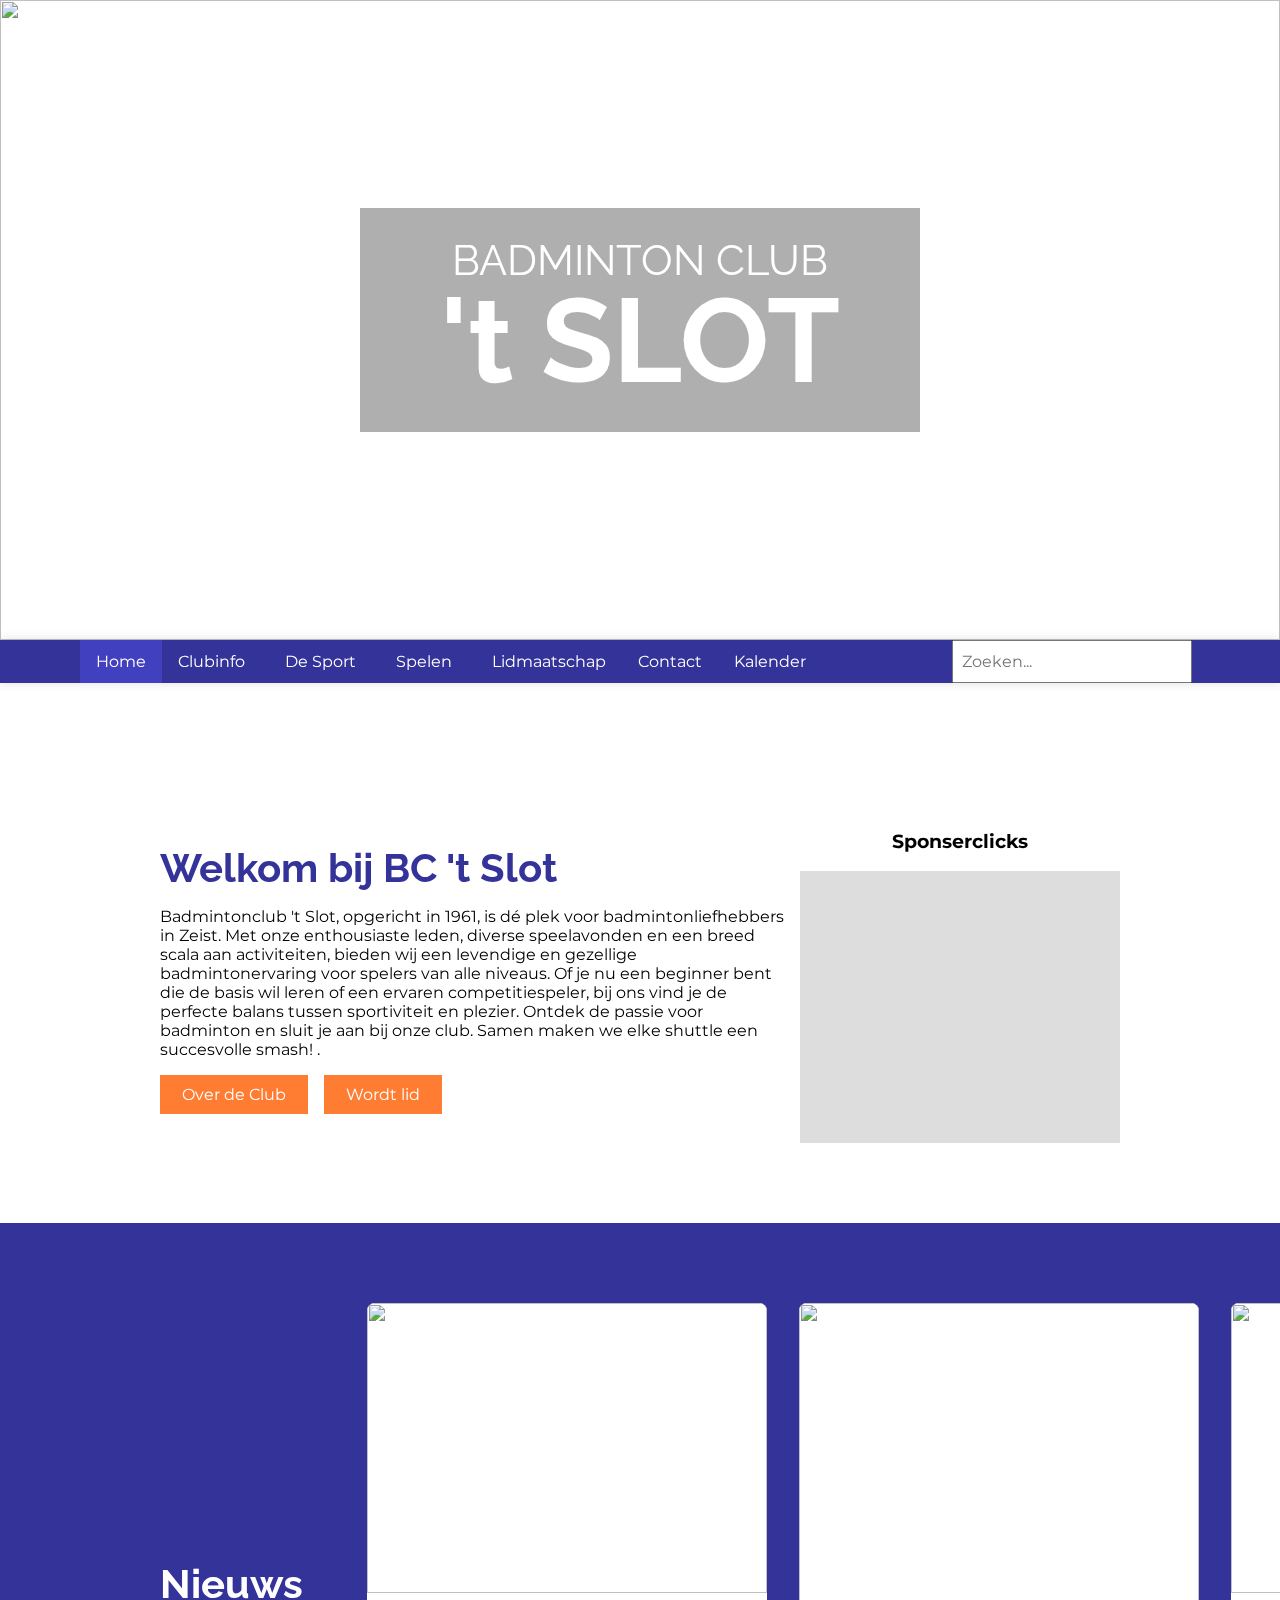
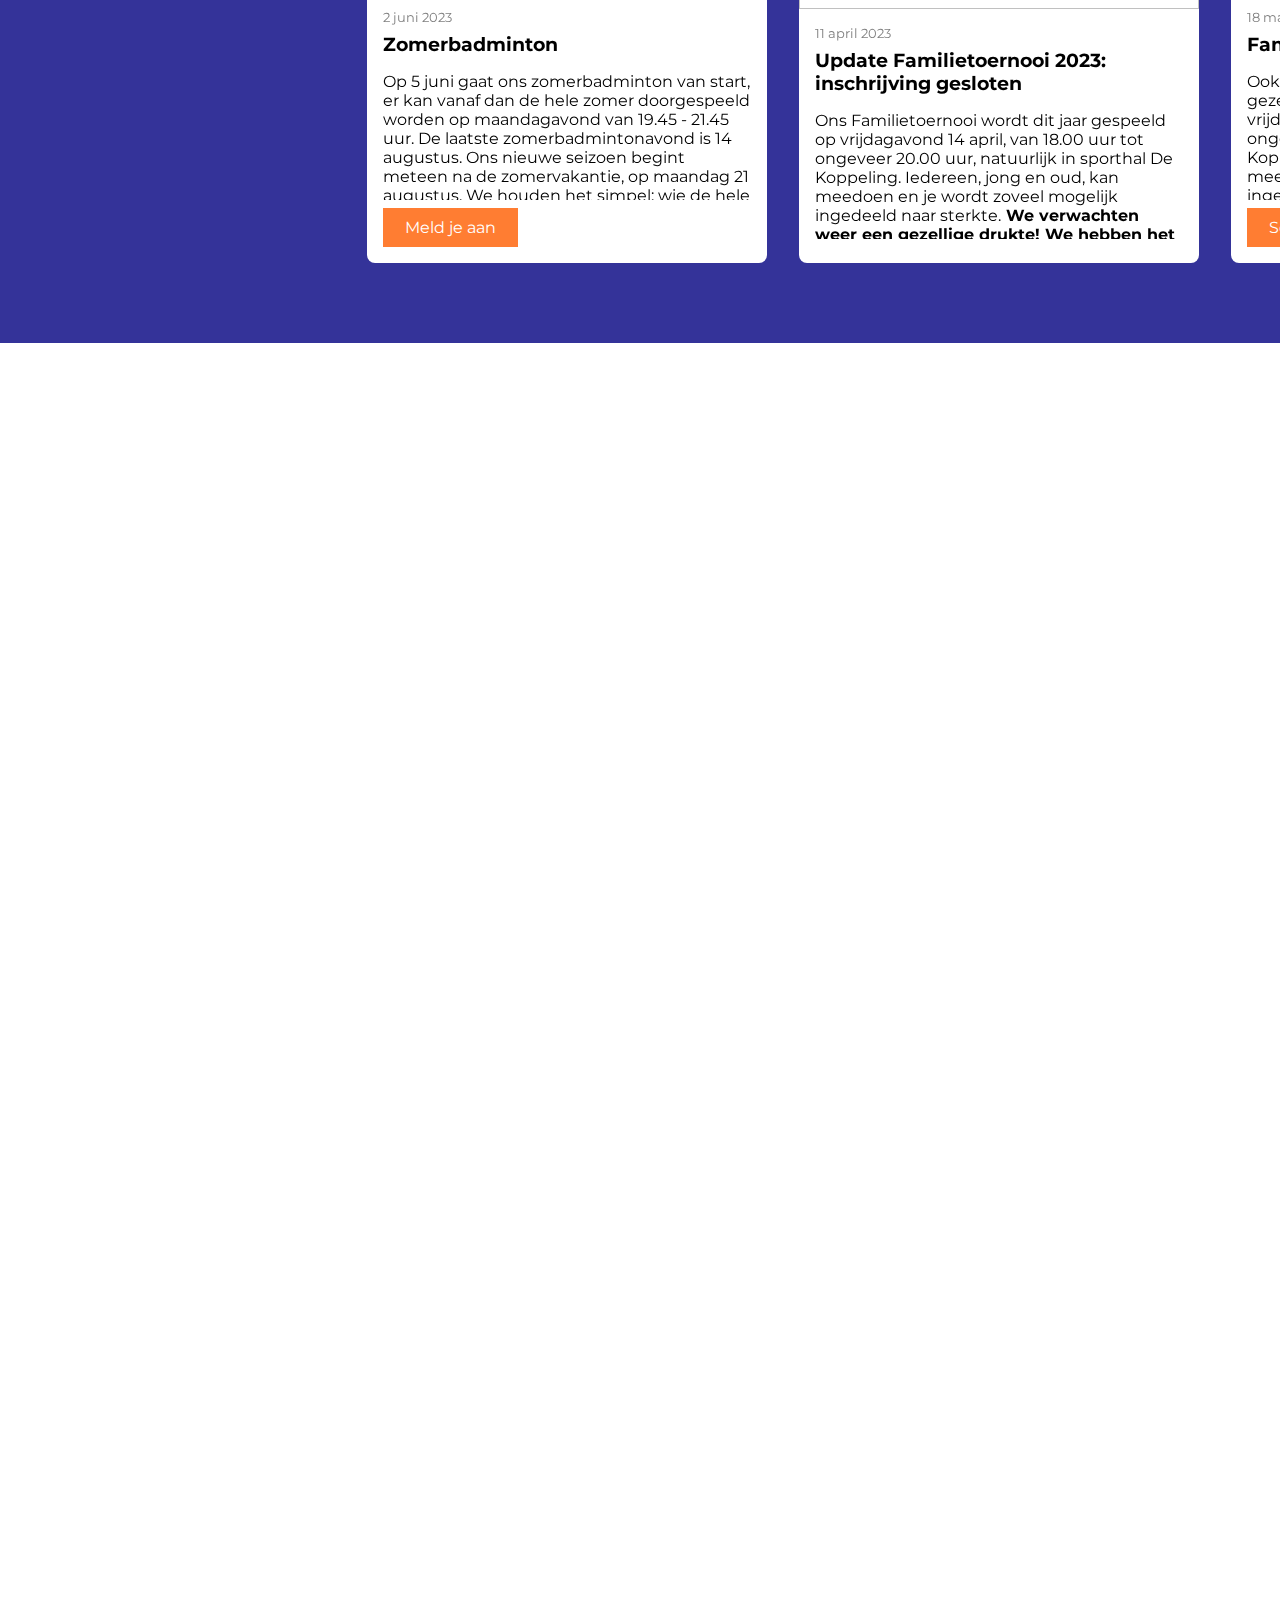
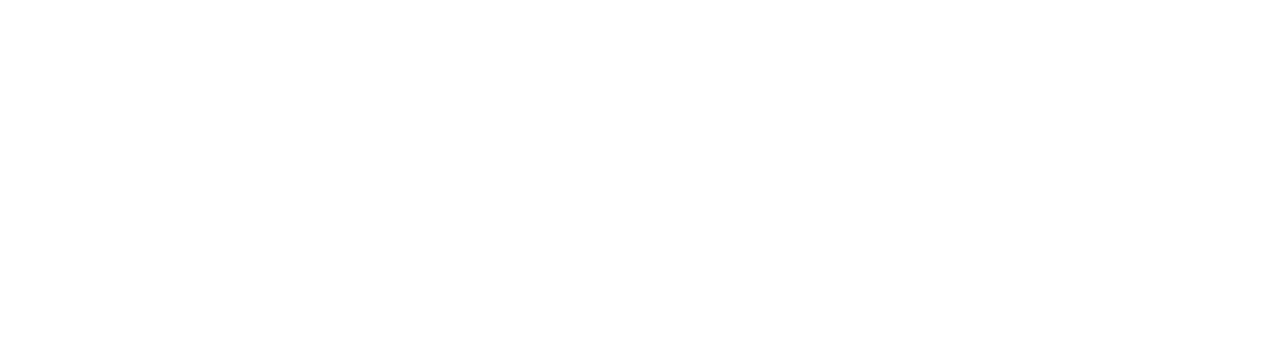
==== index.html @ 77507aa8 "fixed news cards" ====
<!DOCTYPE html>
<html lang="en">

<head>
	<meta charset="UTF-8">
	<meta http-equiv="X-UA-Compatible" content="IE=edge">
	<meta name="viewport" content="width=device-width, initial-scale=1.0">
	<link rel="stylesheet" href="/style.css">
	<script src="https://kit.fontawesome.com/53f2769d4a.js" crossorigin="anonymous"></script>
	<title>BC 't slot</title>
</head>

<body>
	<header>
		<img class="fluid"
			src="https://images.unsplash.com/photo-1626224583764-f87db24ac4ea?ixlib=rb-4.0.3&ixid=M3wxMjA3fDB8MHxwaG90by1wYWdlfHx8fGVufDB8fHx8fA%3D%3D&auto=format&fit=crop&w=2000&q=80"
			alt="">
		<div class="title">
			<span>Badminton Club</span>
			<h1>'t SLOT</h1>
		</div>
	</header>
	<nav>
		<ul>
			<li class="active"><a href="#0">Home</a></li>
			<li>
				<a href="#0">Clubinfo<i class="fa-solid fa-chevron-down"></i></a>
				<ul class="dropdown">
					<li><a href="#0">Over BC't slot</a></li>
					<li><a href="#0">Speeltijden</a></li>
					<li><a href="#0">Bestuur en Commissies</a></li>
					<li><a href="#0">Sporthal</a></li>
					<li><a href="#0">Statuten</a></li>
					<li><a href="#0">Sponsor Kliks</a></li>
				</ul>
			</li>
			<li><a href="#0">De Sport<i class="fa-solid fa-chevron-down"></i></a>
				<ul class="dropdown">
					<li><a href="#0">Spelregels</a></li>
					<li><a href="#0">Materialen</a></li>
					<li><a href="#0">Blessurepreventie</a></li>
					<li><a href="#0">Historie</a></li>
				</ul>
			</li>
			<li><a href="#0">Spelen<i class="fa-solid fa-chevron-down"></i></a>
				<ul class="dropdown">
					<li><a href="#0">Speeltijden</a></li>
					<li><a href="#0">Traning en Vrijsplen</a></li>
					<li><a href="#0">Competitie</a></li>
				</ul>
			</li>
			<li><a href="#0">Lidmaatschap</a></li>
			<li><a href="#0">Contact</a></li>
			<li><a href="#0">Kalender</a></li>
		</ul>
		<form class="search">
			<input type="text" class="search-input" placeholder="Zoeken...">
			<button title="zoeken" type="submit" class="search-button"><i class="fa fa-search" aria-hidden="true"></i>
			</button>
			<button title="geavanceerd zoeken" type="submit" class="search-button"><i class="fa fa-gear"></i>
			</button>
		</form>
	</nav>
	<main>
		<section>
			<div class="split">
				<div class="content">
					<h2>Welkom bij BC 't Slot</h2>
					<p>Badmintonclub 't Slot, opgericht in 1961, is dé plek voor badmintonliefhebbers in Zeist. Met onze
						enthousiaste leden, diverse speelavonden en een breed scala aan activiteiten, bieden wij een
						levendige en
						gezellige badmintonervaring voor spelers van alle niveaus. Of je nu een beginner bent die de
						basis
						wil leren
						of een ervaren competitiespeler, bij ons vind je de perfecte balans tussen sportiviteit en
						plezier.
						Ontdek
						de passie voor badminton en sluit je aan bij onze club. Samen maken we elke shuttle een
						succesvolle
						smash!
						.</p>
					<div class="split"><button>Over de Club</button><button>Wordt lid</button></div>
				</div>
				<div class="detail">
					<h3 style="width: 100%; text-align: center;">Sponserclicks</h3>
					<div style="background-color: #ddd; width: 20rem; height: 17rem;"></div>
				</div>
			</div>
		</section>

		<section id="news">

			<div id="news-cards">
				<h2>Nieuws</h2>
				<!-- zomerbadminton -->
				<div class="news-card">
					<div class="detail">
						<img class="news-image fluid" src="https://www.bctslot.nl/file/801930/" alt="">
					</div>
					<div class="content">
						<span class="news-date">2 juni 2023</span>

						<h3 class="news-title">
							Zomerbadminton
						</h3>
						<p>Op 5 juni gaat ons zomerbadminton van start, er kan vanaf dan de hele zomer doorgespeeld
							worden
							op
							maandagavond van 19.45 - 21.45 uur. De laatste zomerbadmintonavond is 14 augustus. Ons
							nieuwe
							seizoen begint meteen na de zomervakantie, op maandag 21 augustus. We houden het simpel: wie
							de
							hele
							zomer mee wil doen op deze extra speelavonden betaalt een vast bedrag van € 35,- voor 11x
							spelen.
							Wil je alleen maar tot aan de zomervakantie, of juist alleen ín de zomervakantie, spelen,
							dan
							betaal
							je € 25,- voor 6x spelen. Lees op <a href="#0">deze pagina</a> hoe je je kunt aanmelden en
							betalen.
						</p>
						<div class="button-container">
							<button>Meld je aan</button>
						</div>
					</div>
				</div>
				<!-- familie toernoei inschrijving gesloten -->
				<div class="news-card">
					<div class="detail">
						<img class="news-image fluid" src="https://www.bctslot.nl/file/99368/" alt="">
					</div>
					<div class="content">
						<span class="news-date">11 april 2023</span>

						<h3 class="news-title">
							Update Familietoernooi 2023: inschrijving gesloten
						</h3>
						<p>Ons Familietoernooi wordt dit jaar gespeeld op vrijdagavond 14 april, van 18.00 uur tot
							ongeveer 20.00 uur, natuurlijk in sporthal De Koppeling. Iedereen, jong en oud, kan meedoen
							en je wordt zoveel mogelijk ingedeeld naar sterkte.<b>
								We verwachten weer een gezellige drukte!
								We hebben het maximale aantal deelnemers bereikt, de inschrijving voor het toernooi is
								gesloten.
							</b>

						</p>
					</div>

				</div>
				<!-- familie toernoei inschrijving -->
				<div class="news-card">
					<div class="detail">
						<img class="news-image fluid" src="https://www.bctslot.nl/file/99368/" alt="">
					</div>
					<div class="content">
						<span class="news-date">18 maart 2023</span>

						<h3 class="news-title">
							Familietoernooi 2023
						</h3>
						<p>Ook in 2023 organiseren we weer ons altijd gezellige Familietoernooi, dit jaar op
							vrijdagavond 14 april, van 18.00 uur tot ongeveer 20.00 uur, natuurlijk in sporthal De
							Koppeling. Iedereen, jong en oud, kan meedoen en je wordt zoveel mogelijk ingedeeld naar
							sterkte. Je kunt je opgeven samen met je zusje, broer, zoon, vriendinnetje, opa, nichtje,
							vader, vriend, achterbetoverstieftante, date, schoonzwager, vrouw, buurman, neefje, collega,
							pakketbezorger of ander 'familielid'. Heb je niemand om mee te spelen? Dan zoeken wij gewoon
							iemand voor je! Meedoen kost niks en er zijn vette prijzen te winnen.
							Opgeven kan met het inschrijfformulier in de zaal, of gewoon via onze website. <a
								href="#0">Klik hier</a>
							voor alle info.
						</p>
						<div class="button-container">
							<button>Schrijf je in</button>
						</div>
					</div>

				</div>
				<!-- Badminton rond de feestdagen -->
				<div class="news-card">
					<div class="detail">
						<img class="news-image fluid" src="https://www.bctslot.nl/file/522682/" alt="">
					</div>
					<div class="content">
						<span class="news-date">24 december 2022</span>

						<h3 class="news-title">
							Badminton rond de feestdagen
						</h3>
						<p>Op 26 december (Tweede Kerstdag) is sporthal De Koppeling gesloten en is er dus geen
							badminton. Op de andere maandag- en donderdagavonden in december en januari kan er wel
							gewoon gespeeld worden. Bij de jeugd is het kerstvakantie: vrijdag 23 december was de
							laatste speelavond van 2022, de eerste speelavond in het nieuwe jaar is vrijdag 13 januari.
							Het nieuwe jaar wordt feestelijk geopend met een Champagnetoernooi op maandag 9 januari.
							Kijk op onze speelkalender, of volg ons op Facebook en Instagram, om te zien wat we in 2023
							verder allemaal nog in petto hebben!
						</p>
						
					</div>

				</div>
				<!-- Badminton rond de B.C. 't Slot viert feest -->
				<div class="news-card">
					<div class="detail">
						<img class="news-image fluid" src="https://www.bctslot.nl/file/916954/" alt="">
					</div>
					<div class="content">
						<span class="news-date">30 oktober 2022</span>

						<h3 class="news-title">
							B.C. 't Slot viert feest
						</h3>
						<p>Badmintonclub 't Slot is opgericht op 23 maart 1961 en dat betekent dat we in 2021 60 jaar
							bestonden. Door alle corona-toestanden konden we het vorig jaar niet vieren, maar we laten
							de kans op een feestje natuurlijk niet zomaar voorbijgaan! Daarom vieren we dit jaar alsnog
							ons 61-jarige jubileum.
							Op zondag 20 november organiseren we een spetterend Pretmintontoernooi. Het wordt een
							toernooi vól verrassingen, waar beginnende badmintonners minstens net zoveel kans maken om
							in de prijzen te vallen als ervaren spelers. Elk lid van B.C. 't Slot kan dus meedoen: jeugd
							en senioren, beginners en competitiespelers. Daarna staat er een heerlijk buffet klaar in de
							kantine en is er ook nog een spannende pubquiz. De inschrijving is geopend, klik <a href="#0">hier</a> voor
							alle info.


						</p>
						<div class="button-container">
							<button>Schrijf je in</button>
						</div>
					</div>

				</div>
			</div>

		</section>
	</main>
	<div id="overscroll"></div>
</body>

</html>
---- style.css ----
@import url("https://fonts.googleapis.com/css2?family=Montserrat&display=swap");
@import url("https://fonts.googleapis.com/css2?family=Poiret+One&family=Raleway:wght@200&display=swap");
body {
  margin: 0;
  font-family: "Montserrat", sans-serif;
}

header {
  width: 100vw;
  height: 40rem;
}
header .title {
  position: absolute;
  top: 20rem;
  left: 50vw;
  transform: translate(-50%, -50%);
  display: grid;
  place-items: center;
  color: white;
  font-family: "Raleway", sans-serif;
  background-color: rgba(0, 0, 0, 0.3137254902);
  -webkit-backdrop-filter: blur(1px);
          backdrop-filter: blur(1px);
  padding: 2rem 5rem;
  border: 0.5rem solid white;
}
header .title * {
  line-height: 1;
}
header .title span {
  text-transform: uppercase;
  font-size: 2.6em;
  text-align: center;
}
header .title h1 {
  margin: 0;
  font-size: 7.4em;
  width: 100%;
  text-align: center;
}

.fluid {
  width: 100%;
  height: 100%;
  -o-object-fit: cover;
     object-fit: cover;
  z-index: -1;
}

button {
  border: none;
  background: none;
  padding: 0;
  color: inherit;
  outline: none;
  color: white;
  font-size: inherit;
  font-family: inherit;
  line-height: inherit;
}

button:hover {
  color: #343399;
  background-color: white;
}

nav {
  position: sticky;
  top: 0;
  bottom: 0;
  background-color: #343399;
  display: flex;
  justify-content: space-between;
  width: calc(100vw - 10rem);
  padding: 0 5rem;
  box-shadow: 0 0 10px 0 rgba(0, 0, 0, 0.1254901961);
}
nav ul {
  display: flex;
  align-items: center;
  padding: 0;
  position: relative;
  top: 0;
  left: 0;
  right: 0;
  margin: 0;
  list-style-type: none;
}
nav ul li {
  position: relative;
}
nav ul li a {
  color: white;
  text-decoration: none;
  display: block;
  padding: 0.75rem 1rem;
  height: 100%;
}
nav ul li i {
  margin-left: 0.5rem;
}
nav ul li ul.dropdown {
  display: none;
}
nav ul li ul.dropdown a {
  margin: 2px;
}
nav ul li:hover a {
  background-color: white;
  color: #343399;
}
nav ul li:hover ul.dropdown {
  overflow: visible;
  position: absolute;
  background-color: #343399;
  top: 100%;
  left: 0;
  height: -moz-max-content;
  height: max-content;
  width: -moz-max-content;
  width: max-content;
  display: unset;
}
nav ul li:hover ul.dropdown a:not(:hover) {
  background-color: #343399;
  color: white;
}
nav ul li.active {
  background-color: #4140bf;
}
nav .search {
  display: flex;
  place-items: center;
  position: relative;
}
nav .search .search-input {
  padding: 0.5rem;
  height: 100%;
  box-sizing: border-box;
  font-size: inherit;
  font-family: inherit;
  line-height: inherit;
}
nav .search button {
  margin: 2px;
  height: 100%;
  aspect-ratio: 1/1;
  width: -moz-max-content;
  width: max-content;
}
nav .search button i {
  width: -moz-min-content;
  width: min-content;
  height: 0;
}

main {
  margin: 3rem auto 0 auto;
}
main section {
  padding: 5rem 10rem;
}
main h2 {
  font-family: "Raleway", sans-serif;
  font-size: 2.5rem;
  color: #343399;
  margin-bottom: 1rem;
}
main .split {
  display: flex;
  gap: 1rem;
}
main button {
  background-color: #ff7d32;
  padding: 0.5rem 1.25rem;
  border: 2px solid #ff7d32;
}
main button:hover {
  color: #ff7d32;
}
main #news {
  padding: 0;
  overflow-x: scroll;
}
main #news #news-cards {
  display: flex;
  gap: 2rem;
  width: -moz-max-content;
  width: max-content;
  background-color: #343399;
  padding: 5rem 10rem;
}
main #news #news-cards h2 {
  color: white;
  margin: auto;
  padding-right: 2rem;
}
main #news #news-cards .news-card {
  width: 25rem;
  height: 35rem;
  background-color: white;
  display: grid;
  grid-template-rows: 1fr min-content;
  overflow: hidden;
  border-radius: 0.5rem;
}
main #news #news-cards .news-card .detail {
  min-height: 0;
}
main #news #news-cards .news-card .content {
  padding: 1rem;
  display: flex;
  flex-direction: column;
  overflow: hidden;
  position: relative;
}
main #news #news-cards .news-card .content h3 {
  margin: 0.5rem 0;
}
main #news #news-cards .news-card .content p {
  margin: 0.5rem 0;
  height: 8rem;
  transition: height 0.5s cubic-bezier(0.175, 0.885, 0.32, 1.275);
  overflow: scroll;
}
main #news #news-cards .news-card .content .news-date {
  color: grey;
  font-size: small;
}
main #news #news-cards .news-card:hover p {
  height: 22rem;
}

#overscroll {
  height: 180vh;
}/*# sourceMappingURL=style.css.map */
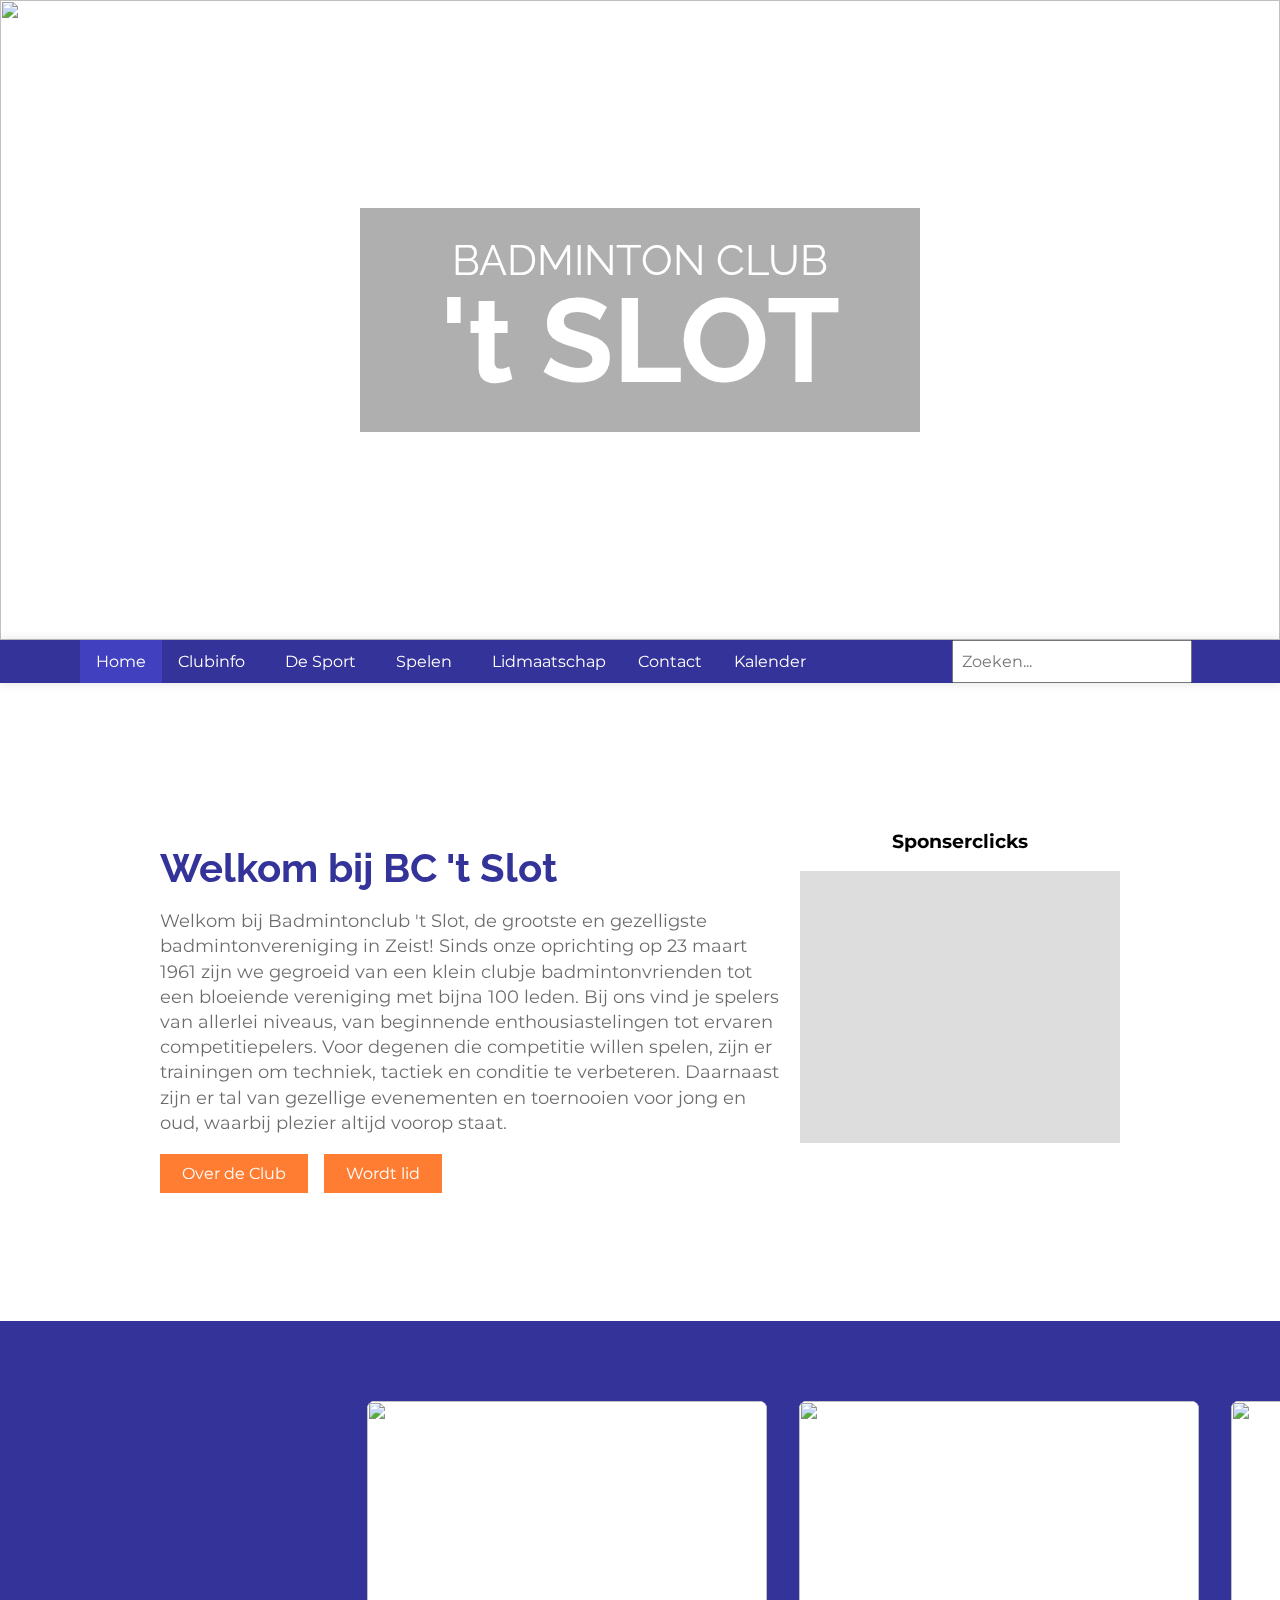
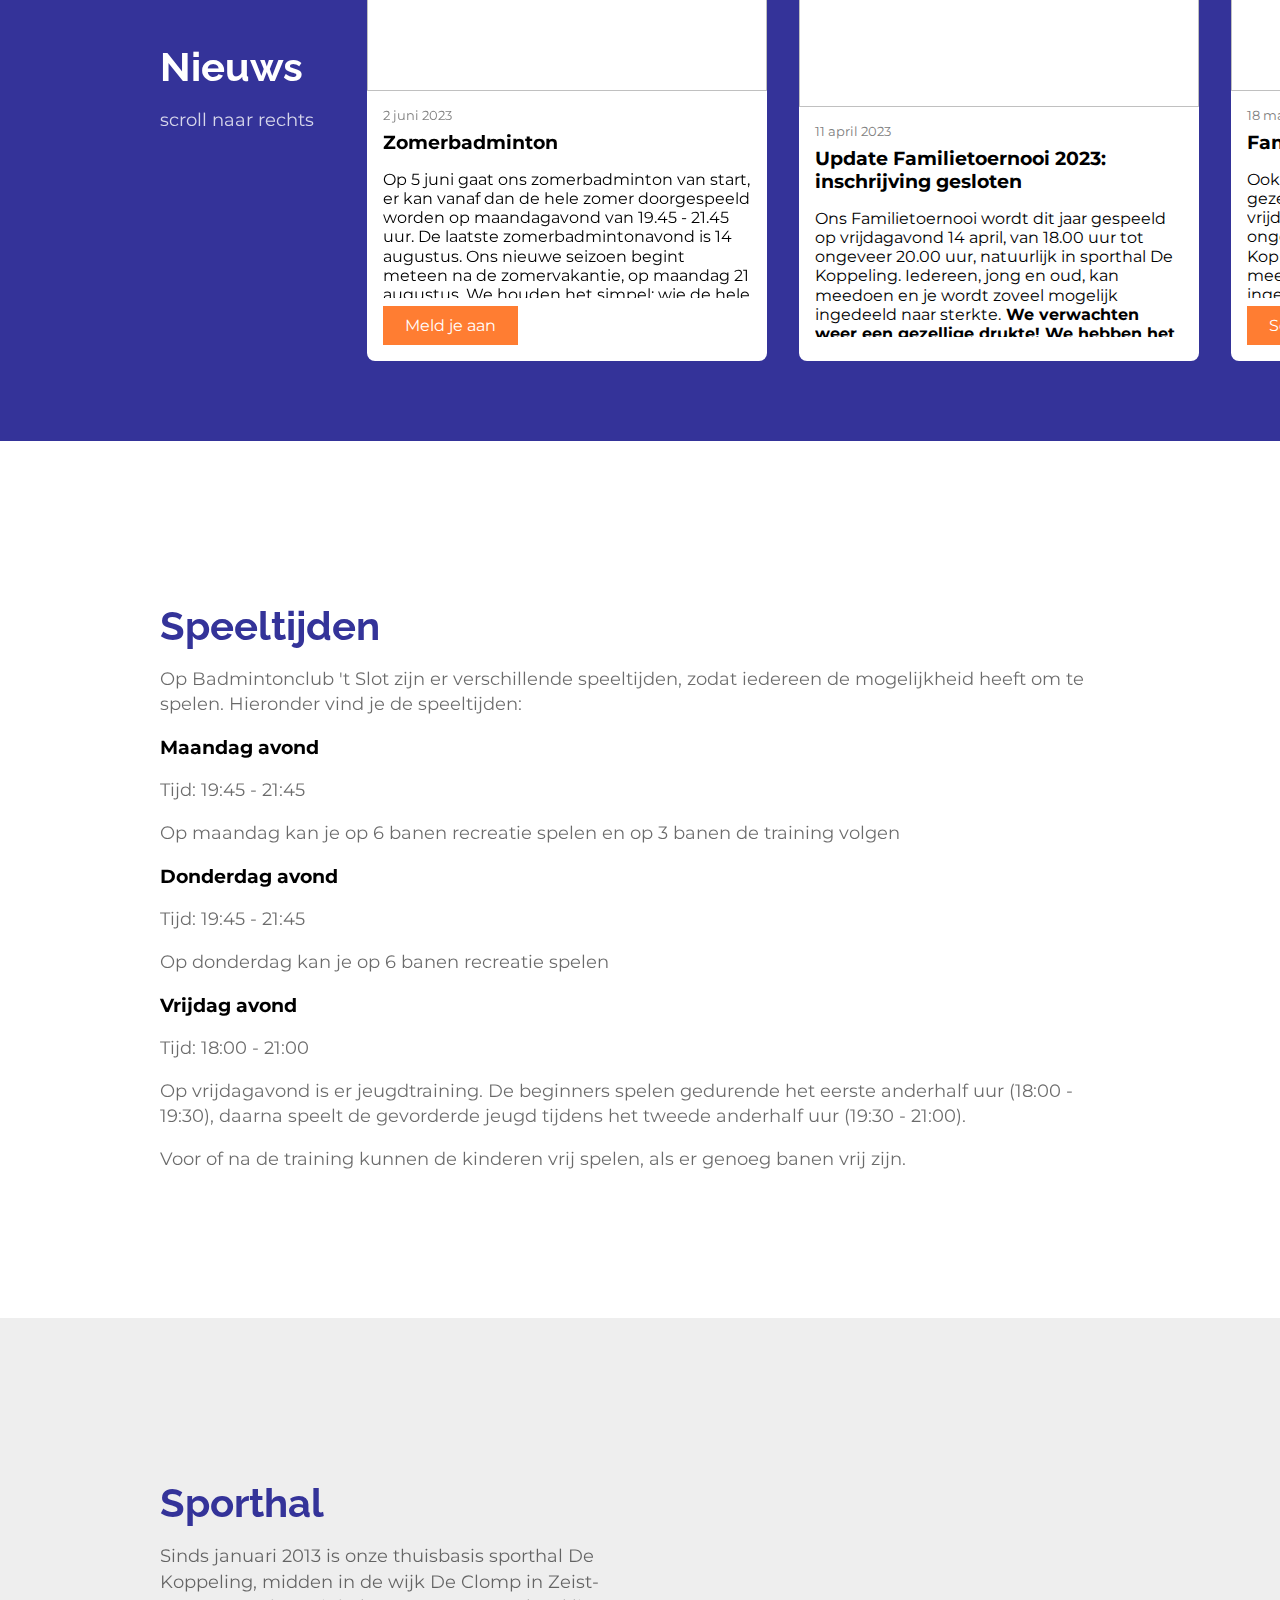
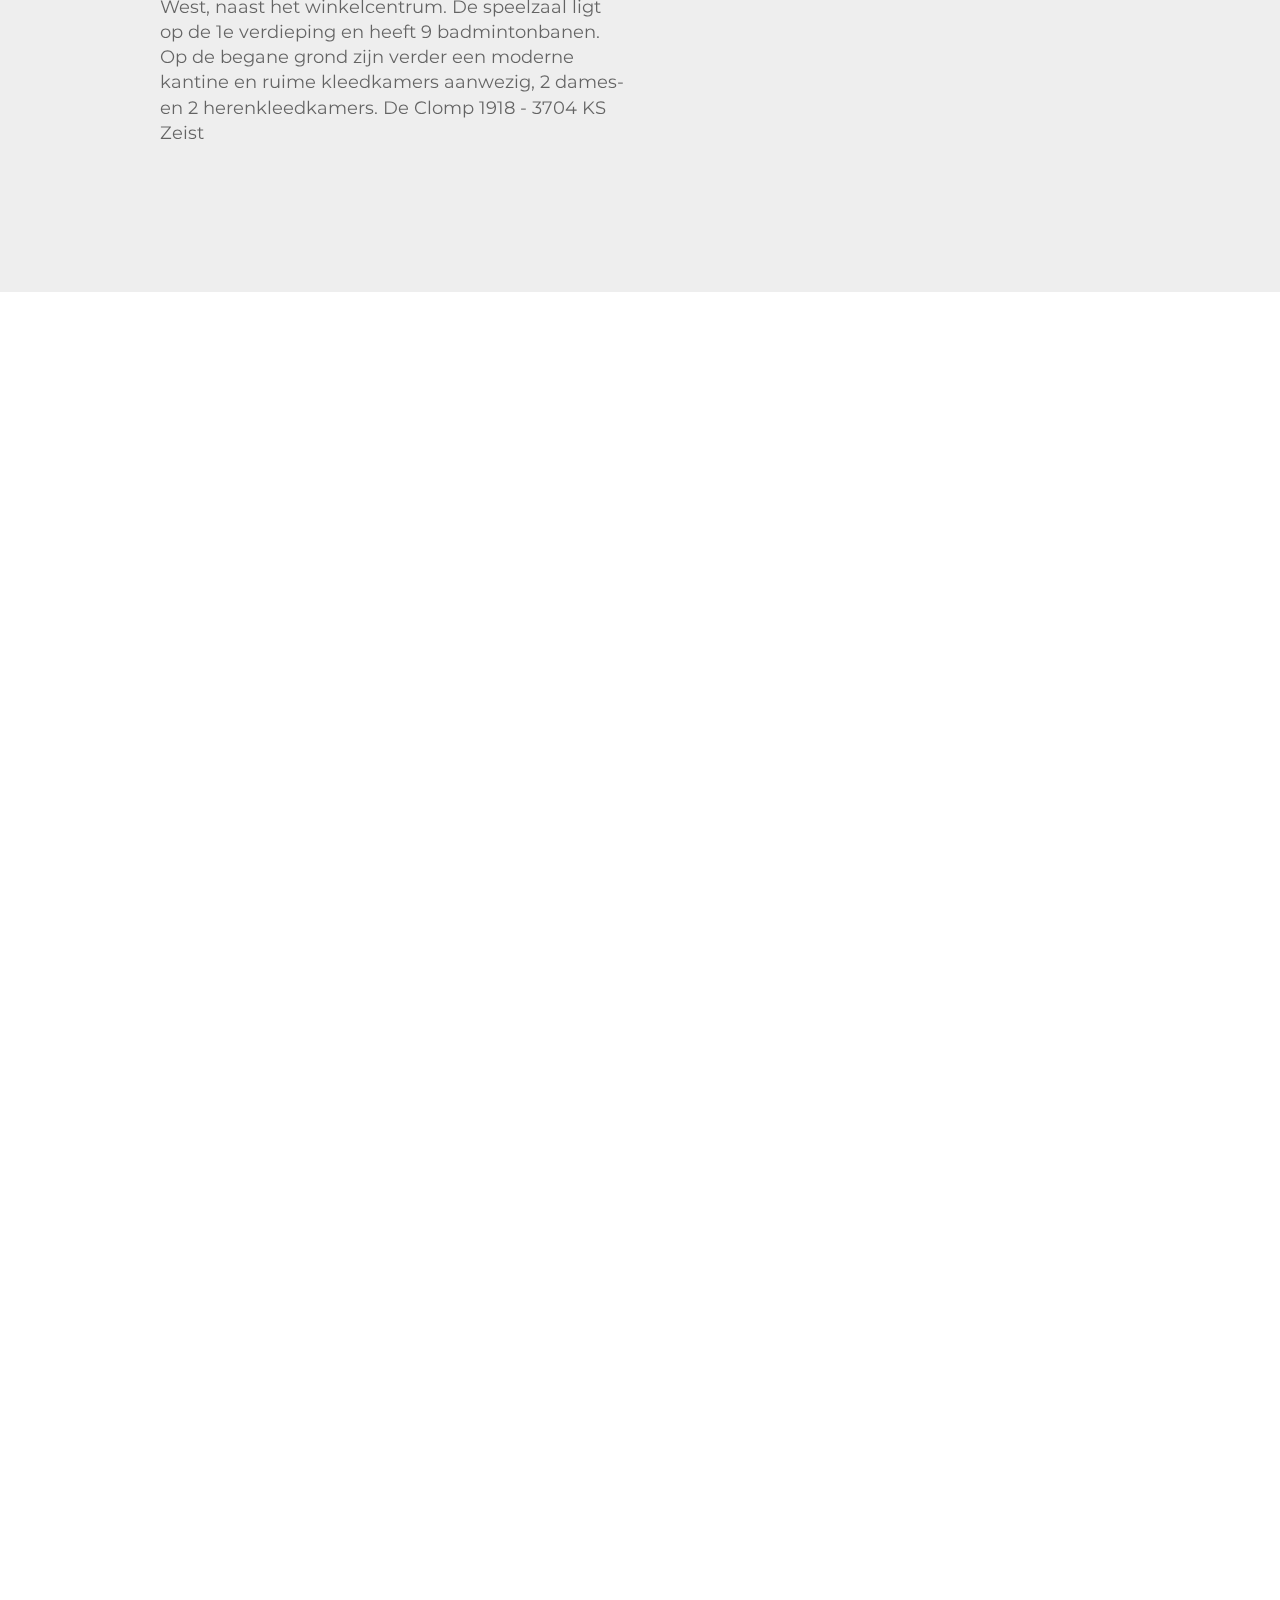
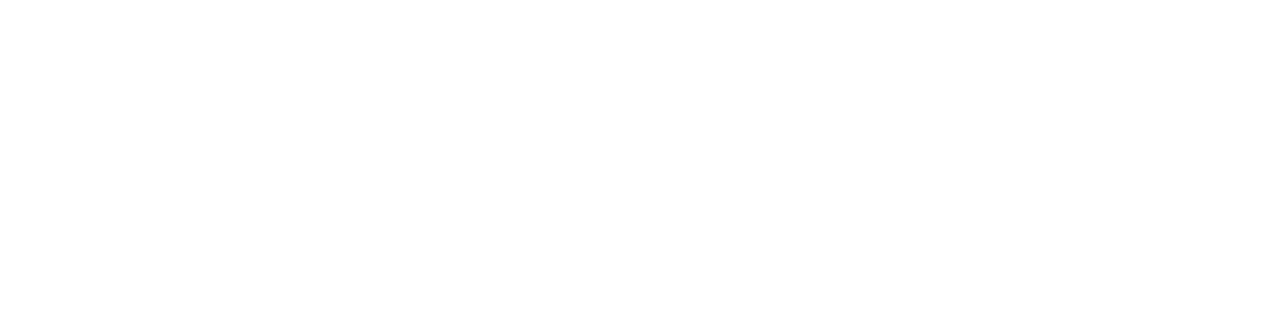
==== commit 0d269313: "scroll naar rechts" ====
--- a/index.html
+++ b/index.html
@@ -66,19 +66,14 @@
 			<div class="split">
 				<div class="content">
 					<h2>Welkom bij BC 't Slot</h2>
-					<p>Badmintonclub 't Slot, opgericht in 1961, is dé plek voor badmintonliefhebbers in Zeist. Met onze
-						enthousiaste leden, diverse speelavonden en een breed scala aan activiteiten, bieden wij een
-						levendige en
-						gezellige badmintonervaring voor spelers van alle niveaus. Of je nu een beginner bent die de
-						basis
-						wil leren
-						of een ervaren competitiespeler, bij ons vind je de perfecte balans tussen sportiviteit en
-						plezier.
-						Ontdek
-						de passie voor badminton en sluit je aan bij onze club. Samen maken we elke shuttle een
-						succesvolle
-						smash!
-						.</p>
+					<p>
+						Welkom bij Badmintonclub 't Slot, de grootste en gezelligste badmintonvereniging in Zeist! Sinds
+						onze oprichting op 23 maart 1961 zijn we gegroeid van een klein clubje badmintonvrienden tot een
+						bloeiende vereniging met bijna 100 leden. Bij ons vind je spelers van allerlei niveaus, van
+						beginnende enthousiastelingen tot ervaren competitiepelers. Voor degenen die competitie willen
+						spelen, zijn er trainingen om
+						techniek, tactiek en conditie te verbeteren. Daarnaast zijn er tal van gezellige evenementen en
+						toernooien voor jong en oud, waarbij plezier altijd voorop staat. </p>
 					<div class="split"><button>Over de Club</button><button>Wordt lid</button></div>
 				</div>
 				<div class="detail">
@@ -91,7 +86,10 @@
 		<section id="news">
 
 			<div id="news-cards">
-				<h2>Nieuws</h2>
+				<div class="h2-containter">
+					<h2>Nieuws</h2>
+					<p>scroll naar rechts <i class="fa-solid fa-arrow-right"></i></p>
+				</div>
 				<!-- zomerbadminton -->
 				<div class="news-card">
 					<div class="detail">
@@ -194,7 +192,7 @@
 							Kijk op onze speelkalender, of volg ons op Facebook en Instagram, om te zien wat we in 2023
 							verder allemaal nog in petto hebben!
 						</p>
-						
+
 					</div>
 
 				</div>
@@ -217,7 +215,8 @@
 							toernooi vól verrassingen, waar beginnende badmintonners minstens net zoveel kans maken om
 							in de prijzen te vallen als ervaren spelers. Elk lid van B.C. 't Slot kan dus meedoen: jeugd
 							en senioren, beginners en competitiespelers. Daarna staat er een heerlijk buffet klaar in de
-							kantine en is er ook nog een spannende pubquiz. De inschrijving is geopend, klik <a href="#0">hier</a> voor
+							kantine en is er ook nog een spannende pubquiz. De inschrijving is geopend, klik <a
+								href="#0">hier</a> voor
 							alle info.
 
 
@@ -231,6 +230,48 @@
 			</div>
 
 		</section>
+		<section>
+			<h2>Speeltijden</h2>
+			<p>Op Badmintonclub 't Slot zijn er verschillende speeltijden, zodat iedereen de mogelijkheid heeft om te
+				spelen. Hieronder vind je de speeltijden:</p>
+			<h3>Maandag avond</h3>
+			<p>Tijd: 19:45 - 21:45</p>
+			<p>Op maandag kan je op 6 banen recreatie spelen en op 3 banen de training volgen</p>
+			<h3>Donderdag avond</h3>
+			<p>Tijd: 19:45 - 21:45</p>
+			<p>Op donderdag kan je op 6 banen recreatie spelen</p>
+			<h3>Vrijdag avond</h3>
+			<p>Tijd: 18:00 - 21:00</p>
+			<p>Op vrijdagavond is er jeugdtraining. De beginners spelen gedurende het eerste anderhalf uur (18:00 -
+				19:30), daarna speelt de gevorderde jeugd tijdens het tweede anderhalf uur (19:30 - 21:00).</p>
+			<p> Voor of na de training kunnen de kinderen vrij spelen, als er genoeg banen vrij zijn. </p>
+
+		</section>
+		<section id="sporthal">
+			<div class="content">
+				<h2>Sporthal</h2>
+				<p>Sinds januari 2013 is onze thuisbasis sporthal De Koppeling, midden in de wijk De Clomp in
+					Zeist-West, naast het winkelcentrum.
+					De speelzaal ligt op de 1e verdieping en heeft 9 badmintonbanen.
+					Op de begane grond zijn verder een moderne kantine en ruime kleedkamers aanwezig, 2 dames- en 2
+					herenkleedkamers.
+					De Clomp 1918 - 3704 KS Zeist
+				</p>
+			</div>
+			<div class="detail"><iframe class="fluid"
+					src="https://www.google.com/maps/embed?pb=!1m14!1m8!1m3!1d19611.642617689417!2d5.2235007!3d52.0896444!3m2!1i1024!2i768!4f13.1!3m3!1m2!1s0x47c6680c3e9765b1%3A0xd69c4a0435382f76!2sBadmintonclub%20&#39;t%20Slot!5e0!3m2!1snl!2snl!4v1687016298161!5m2!1snl!2snl"
+					width="600" height="450" style="border:0;" allowfullscreen="" loading="lazy"
+					referrerpolicy="no-referrer-when-downgrade"></iframe></div>
+		</section>
+
+		<!-- <section id="info">
+			<div class="split">
+				<div><h3>Contact</h3><ul></ul></div>
+			</div>
+		</section> -->
+
+
+
 	</main>
 	<div id="overscroll"></div>
 </body>
--- a/style.css
+++ b/style.css
@@ -74,6 +74,7 @@
   width: calc(100vw - 10rem);
   padding: 0 5rem;
   box-shadow: 0 0 10px 0 rgba(0, 0, 0, 0.1254901961);
+  z-index: 1;
 }
 nav ul {
   display: flex;
@@ -154,11 +155,13 @@
   height: 0;
 }
 
-main {
-  margin: 3rem auto 0 auto;
+main p {
+  line-height: 1.4;
+  color: rgba(0, 0, 0, 0.5843137255);
+  font-size: large;
 }
 main section {
-  padding: 5rem 10rem;
+  padding: 8rem 10rem;
 }
 main h2 {
   font-family: "Raleway", sans-serif;
@@ -190,10 +193,15 @@
   background-color: #343399;
   padding: 5rem 10rem;
 }
-main #news #news-cards h2 {
-  color: white;
+main #news #news-cards .h2-containter {
   margin: auto;
+}
+main #news #news-cards .h2-containter h2 {
+  color: white;
   padding-right: 2rem;
+}
+main #news #news-cards .h2-containter p {
+  color: rgba(255, 255, 255, 0.8);
 }
 main #news #news-cards .news-card {
   width: 25rem;
@@ -222,6 +230,9 @@
   height: 8rem;
   transition: height 0.5s cubic-bezier(0.175, 0.885, 0.32, 1.275);
   overflow: scroll;
+  line-height: 1.2;
+  color: black;
+  font-size: medium;
 }
 main #news #news-cards .news-card .content .news-date {
   color: grey;
@@ -230,6 +241,19 @@
 main #news #news-cards .news-card:hover p {
   height: 22rem;
 }
+main #sporthal {
+  padding: 0;
+  display: grid;
+  grid-template-columns: 1fr 1fr;
+  gap: 2rem;
+  background-color: #eee;
+}
+main #sporthal .content {
+  padding: 8rem 0 8rem 10rem;
+}
+main #info {
+  background-color: #23303d;
+}
 
 #overscroll {
   height: 180vh;
